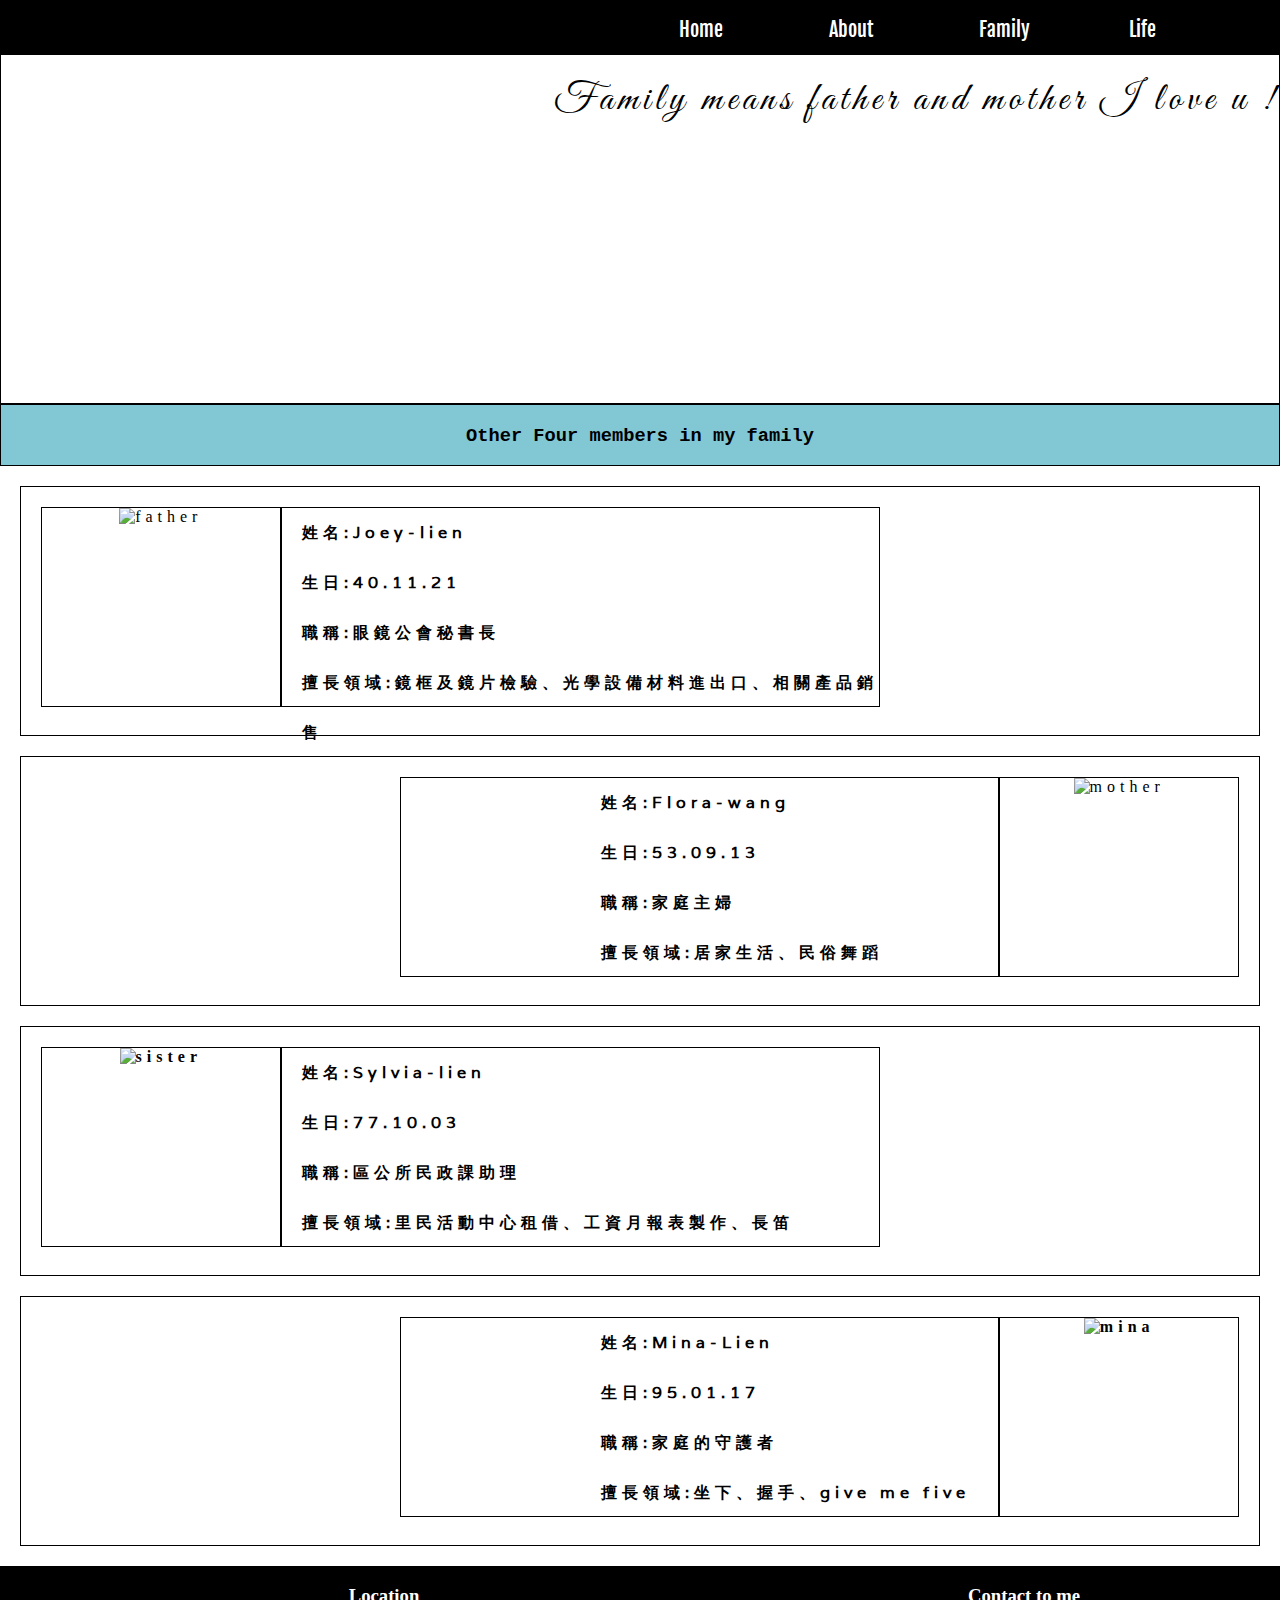
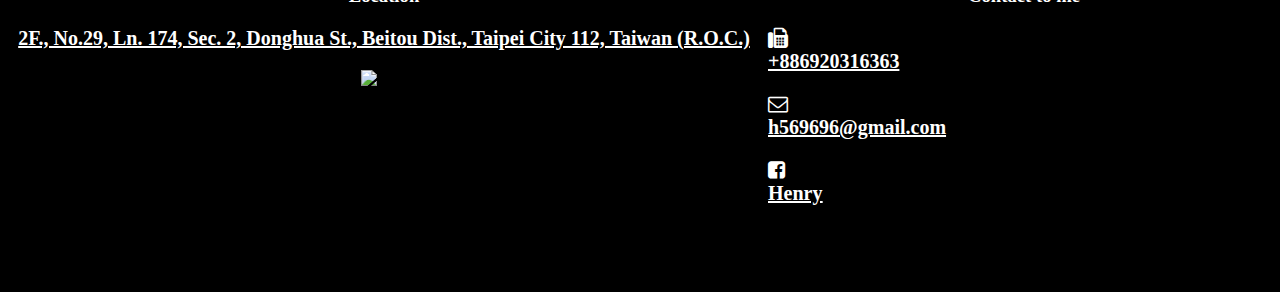
==== HTML283 Homework 1/family.html @ 29bddf45 "連子恒 HTML283 Homework 1" ====
<!DOCTYPE html>
<html lang="en">
<head>
    <meta charset="UTF-8">
    <meta name="viewport" content="width=device-width, initial-scale=1.0">
    <meta http-equiv="X-UA-Compatible" content="ie=edge">
    <link rel="stylesheet" type="text/css"href="../HTML283 Homework 1/bower_components/normalize-css">
    <link rel="stylesheet" type="text/css" href="../HTML283 Homework 1/family.css">
    <link rel="stylesheet" href="https://maxcdn.bootstrapcdn.com/font-awesome/4.7.0/css/font-awesome.min.css">
  <link href="https://fonts.googleapis.com/css?family=Abel|Abril+Fatface|Bitter|Dosis|Fjalla+One|Great+Vibes|Varela" rel="stylesheet">
    <title>Henry's family</title>
</head>
<body>
    <nav>
           <ul>
                <li>Home</li>
                <li>About</li>
                <li>Family</li>
                <li>Life</li>
           </ul>
    </nav>
    <header>
        <div class="container">
            <p>Family means father and mother I love u !</p>
        </div>
    </header>
    <section>
        <div class="container-fluid">
            <div class="script0">
                    <h3>Other Four members in my family</h3>
            </div>
                <div class="script1">
                    <div class="fp">
                        <img src="../../images/farther.jpg" alt="father">
                    </div>
                        <div class="father">
                        <span><b>姓名:Joey-lien</b></span><br>
                        <span><b>生日:40.11.21</b></span><br>
                        <span><b>職稱:眼鏡公會秘書長</b></span><br>
                        <span><b>擅長領域:鏡框及鏡片檢驗、光學設備材料進出口、相關產品銷售</b></span>
                        </div>
                </div>
               <div class="script2">
                    <div class="fp">
                        <img src="../../images/mother.jpg" alt="mother">
                    </div>
                        <div class="mother">
                        <span><b>姓名:Flora-wang</b></span><br>
                        <span><b>生日:53.09.13</b></span><br>
                        <span><b>職稱:家庭主婦</b></span><br>
                        <span><b>擅長領域:居家生活、民俗舞蹈<b></span>
                        </div>
                </div>
                <div class="script3">
                    <div class="fp">
                        <img src="../../images/sister.jpg" alt="sister">
                    </div>
                        <div class="sister">
                        <span><b>姓名:Sylvia-lien</b></span><br>
                        <span><b>生日:77.10.03<b></span><br>
                        <span><b>職稱:區公所民政課助理</b></span><br>
                        <span><b>擅長領域:里民活動中心租借、工資月報表製作、長笛</b></span>
                        </div>
                </div>
                <div class="script4">
                    <div class="fp">
                        <img src="../../images/mina.jpg" alt="mina">
                    </div>
                    <div class="dog">
                        <span><b>姓名:Mina-Lien</b></span><br>
                        <span><b>生日:95.01.17</b></span><br>
                        <span><b>職稱:家庭的守護者</b></span><br>
                        <span><b>擅長領域:坐下、握手、give me five</b></span>
                    </div>
                </div>
            
        </div>
    </section>

    <footer>
    <div class="container">
        <div class="subleft">
            <h3>Location</h3>
            <p>2F., No.29, Ln. 174, Sec. 2, Donghua St., Beitou Dist., Taipei City 112, Taiwan (R.O.C.)</p>
            <img src="../../images/location.jpg" alt="map">
        </div>
        <div class="subright">
             <h3>Contact to me</h3>
                <p><i class="fa fa-fax" aria-hidden="true"></i><br>+886920316363</p>
                <p><i class="fa fa-envelope-o" aria-hidden="true"></i><br>h569696@gmail.com</p>
                <p><i class="fa fa-facebook-square" aria-hidden="true"></i><br><a href="https://www.facebook.com/henry.lian">Henry</a></p>
        </div>
    </div>
</footer>
</body>
</html>
---- HTML283 Homework 1/family.css ----
*{
    box-sizing: border-box;
}
html,body,nav,footer,section,.container,.container-fluid,.script1,.script2{
    margin:0;
    padding: 0; 
}
/*nav區段*/
nav{
    border: 1px solid black;
    overflow: auto;
    background-color: black;
    
}
nav ul{
    float:right;
}
nav li{
    float: left;
    list-style: none;
    width: 150px;
    height:20px;
    font-size: 20px;
    color: white;
    font-family: 'Fjalla One', sans-serif;
}
/*header區段*/
header{
    border: 1px solid black;
    background-image: url("../../images/Family.jpg");
    background-repeat: no-repeat;
    background-position: center;
    background-size:cover;
    height: 350px;
    overflow: auto;
    text-align: center;
    font-size: 50px;
   
    margin: 0 auto;
}

header p{
    margin-top: 20px;
    font-size: 40px;
    float:right;
    font-family: 'Great Vibes', cursive;
    letter-spacing: 5px;
}
/*section*/

.script0{
    text-align: center;
    border: 1px solid black;
    font-family: 'Source Code Pro', monospace;
    padding-top: 1px;
    background-color: #81c7D4;
      
}
.script1,.script2,.script3,.script4{
border: 1px solid black;
height: 250px;
}
.script1,.script2,.script3,.script4{
    margin: 20px;
    padding: 20px;
    letter-spacing: 5px;
}
section .father,.mother,.sister,.dog span{
font-family: 'Varela', sans-serif;
}
/*父親*/
.script1 .fp{
    height: 200px;
    width:20%;
    border: 1px solid black;
    float: left;
    text-align: center;
    
}
.script1 .father{
    height: 200px;
    width:50%;
    border: 1px solid black;
    float: left;
    line-height: 50px;
    padding-left:20px; 
}
.script1 img{
    height: 100%;
    width:100%;
}
/*母親*/

.script2 .fp{
    height: 200px;
    width:20%;
    border: 1px solid black;
    float: right;
    text-align: center;
}
.script2 .mother{
    height: 200px;
    width:50%;
    border: 1px solid black;
    float: right;
    line-height: 50px;
    padding-left:200px; 
}
.script2 img{
    height: 100%;
    width:100%;
}
/*姊姊*/
.script3 .fp{
    height: 200px;
    width:20%;
    border: 1px solid black;
    float: left;
    text-align: center;
}
.script3 .sister{
    height: 200px;
    width:50%;
    border: 1px solid black;
    float: left;
    line-height: 50px;
    padding-left:20px; 
}
.script3 img{
    height: 100%;
    width:100%;
}
/*dog*/
.script4 .fp{
    height: 200px;
    width:20%;
    border: 1px solid black;
    float: right;
    text-align: center;
}
.script4 .dog{
    height: 200px;
    width:50%;
    border: 1px solid black;
    float: right;
    line-height: 50px;
    padding-left:200px; 
}
.script4 img{
    height: 100%;
    width:100%;
}
/*footer*/
footer .container{
    background-color:black;
    overflow: auto;
}
.subleft{
    width:60%;
    float: left;
    text-align: center;
    
}
.subright{
    width:40%;
    height: 327px;
    float: left;
    
}
footer p{
    font-size: 20px;
    text-decoration: underline;
    color: white;
}
footer h3{
    text-align: center;
    color:white;
}
footer a{
color:white;
}
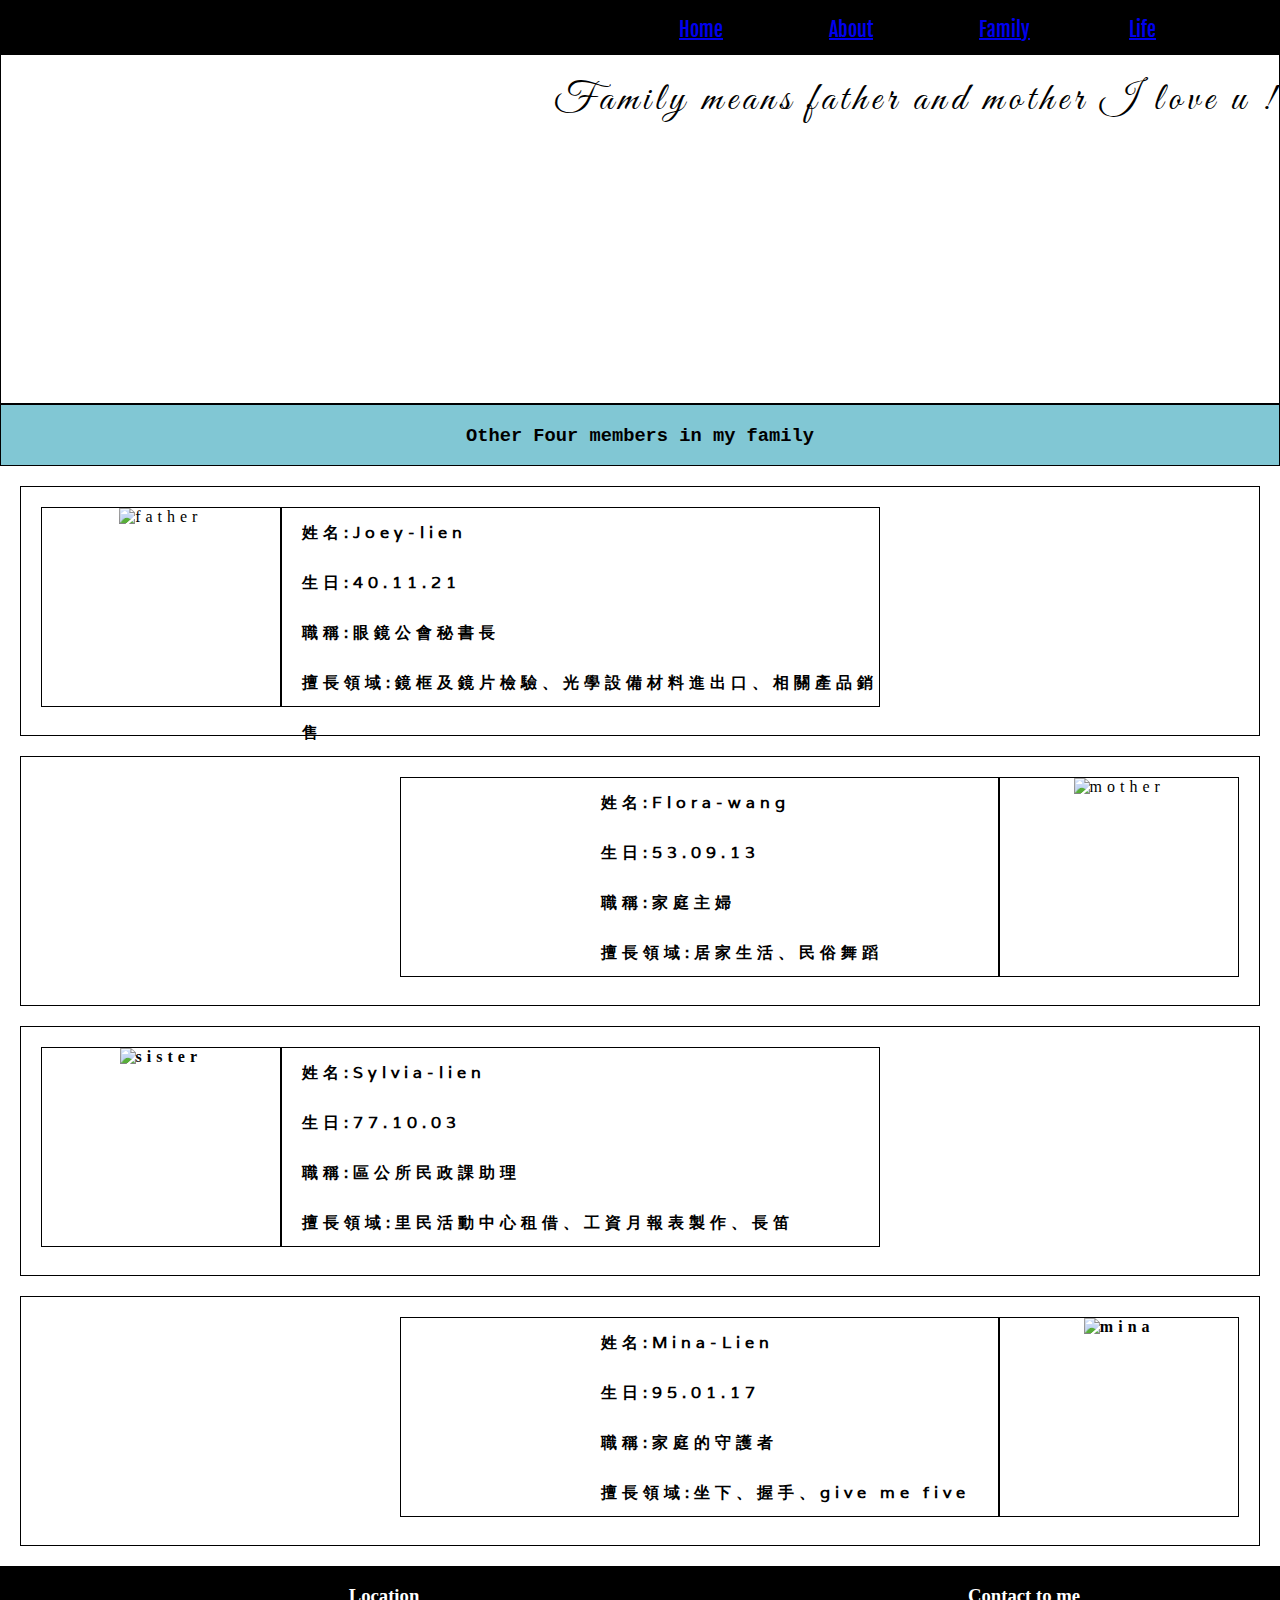
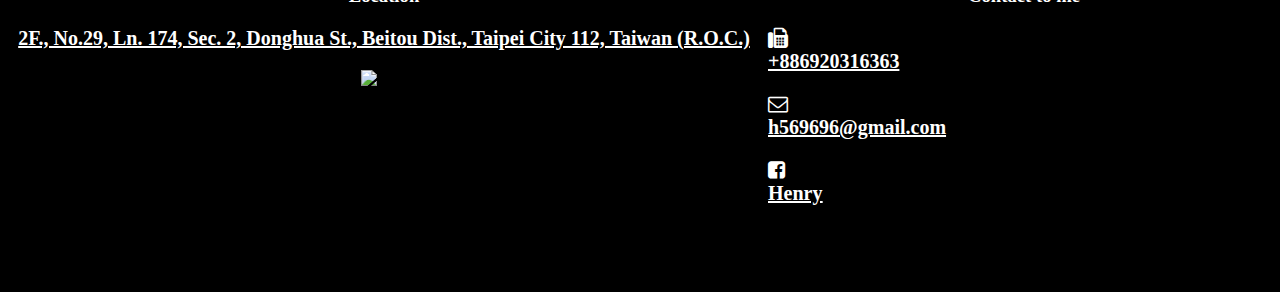
==== commit 6f366c39: "連子恒 HTML283 homework 1" ====
--- a/HTML283 Homework 1/family.html
+++ b/HTML283 Homework 1/family.html
@@ -11,12 +11,12 @@
     <title>Henry's family</title>
 </head>
 <body>
-    <nav>
-           <ul>
-                <li>Home</li>
-                <li>About</li>
-                <li>Family</li>
-                <li>Life</li>
+   <nav>
+          <ul>
+                <li> <a href="http://localhost:3000/HTML283-Final-Demo/HTML283%20Homework%201/index.html">Home</a></li>
+                <li> <a href="http://localhost:3000/HTML283-Final-Demo/HTML283%20Homework%201/profile.html">About</a></li>
+                <li> <a href="http://localhost:3000/HTML283-Final-Demo/HTML283%20Homework%201/family.html">Family</a></li>
+                <li> <a href="http://localhost:3000/HTML283-Final-Demo/HTML283%20Homework%201/life.html">Life</a></li>
            </ul>
     </nav>
     <header>
--- a/HTML283 Homework 1/family.css
+++ b/HTML283 Homework 1/family.css
@@ -154,6 +154,7 @@
 footer .container{
     background-color:black;
     overflow: auto;
+    width: 100%;
 }
 .subleft{
     width:60%;
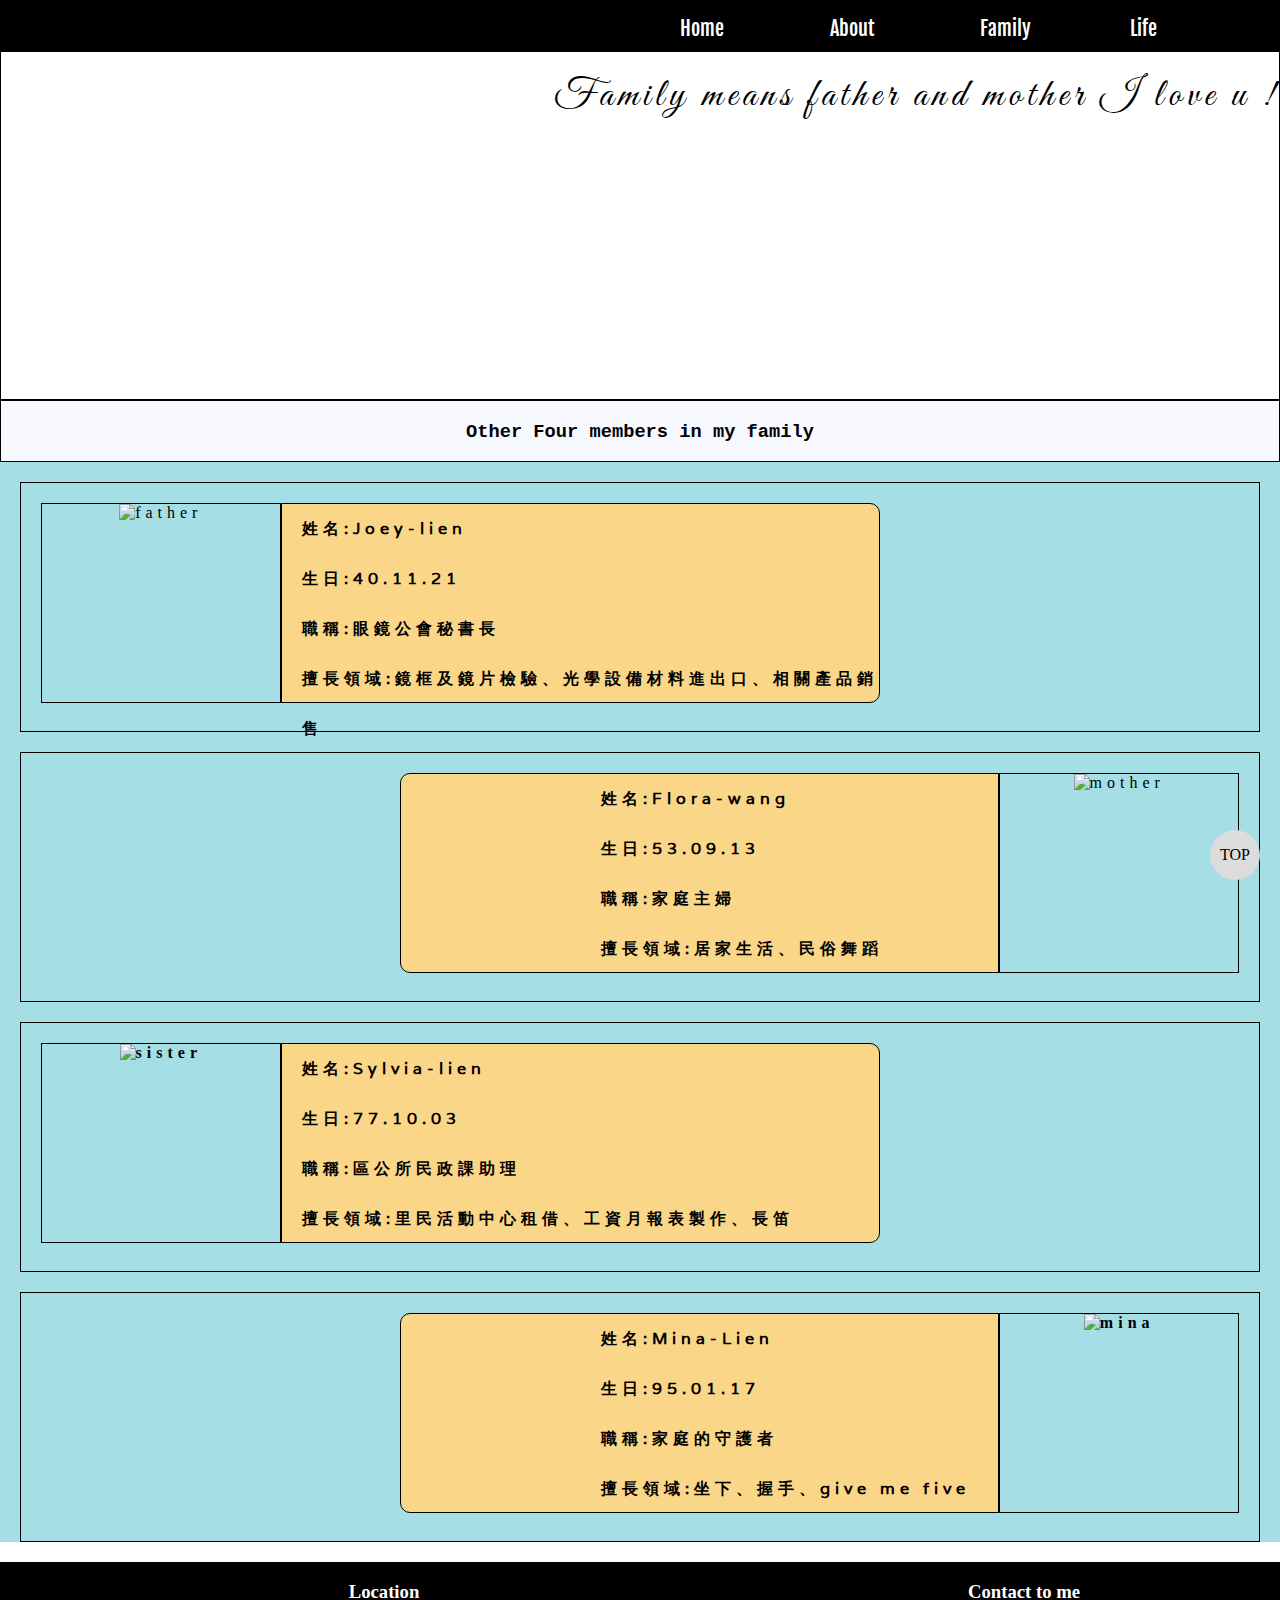
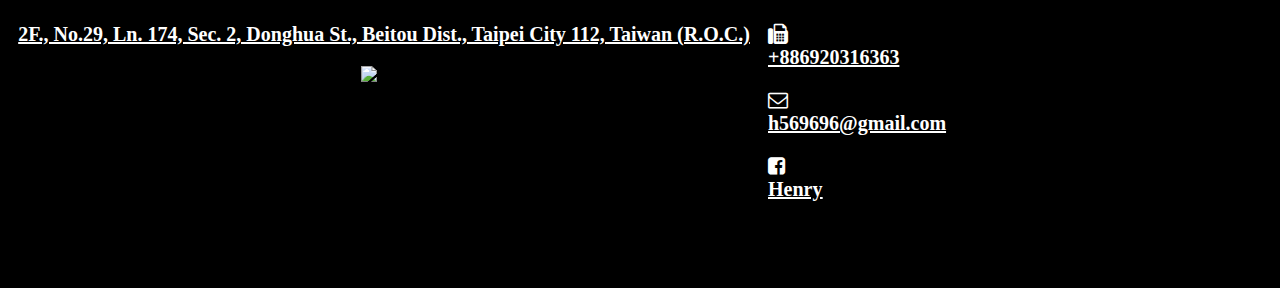
==== commit 0f20b119: "連子恒 HTML283 homework01" ====
--- a/HTML283 Homework 1/family.html
+++ b/HTML283 Homework 1/family.html
@@ -19,8 +19,11 @@
                 <li> <a href="http://localhost:3000/HTML283-Final-Demo/HTML283%20Homework%201/life.html">Life</a></li>
            </ul>
     </nav>
+    <div class="Top">
+        <a href="#title">TOP</a>
+    </div>
     <header>
-        <div class="container">
+        <div class="container" id="title">
             <p>Family means father and mother I love u !</p>
         </div>
     </header>
--- a/HTML283 Homework 1/family.css
+++ b/HTML283 Homework 1/family.css
@@ -7,22 +7,50 @@
 }
 /*nav區段*/
 nav{
-    border: 1px solid black;
     overflow: auto;
+    position:fixed;
+    width: 100%;
+    top:0;
+    left:0;
     background-color: black;
     
 }
 nav ul{
     float:right;
+    
+    list-style-type:none;
 }
 nav li{
     float: left;
-    list-style: none;
+    
     width: 150px;
     height:20px;
     font-size: 20px;
     color: white;
     font-family: 'Fjalla One', sans-serif;
+}
+nav a{
+    color:white;
+    text-decoration: none;
+}
+.Top {
+    background-color: gainsboro;
+    color:black;
+    width: 50px;
+    height: 50px;
+    border-radius: 50px;
+    line-height: 50px;
+    text-align: center;
+    position: fixed;
+    right: 20px;
+    bottom: 20px;
+}
+.Top a{
+    color:black;
+    text-decoration: none;
+}
+body{
+    padding-top:50px;
 }
 /*header區段*/
 header{
@@ -48,12 +76,15 @@
 }
 /*section*/
 
+.container-fluid{
+    background-color: #A5DEE4;
+}
 .script0{
     text-align: center;
     border: 1px solid black;
     font-family: 'Source Code Pro', monospace;
     padding-top: 1px;
-    background-color: #81c7D4;
+    background-color:ghostwhite;
       
 }
 .script1,.script2,.script3,.script4{
@@ -149,6 +180,18 @@
 .script4 img{
     height: 100%;
     width:100%;
+}
+.father,.mother,.sister,.dog{
+    background-color: #FAD689;
+
+}
+.father,.sister{
+    border-top-right-radius: 10px;
+    border-bottom-right-radius: 10px;
+}
+.mother,.dog{
+    border-top-left-radius: 10px;
+    border-bottom-left-radius: 10px;
 }
 /*footer*/
 footer .container{
